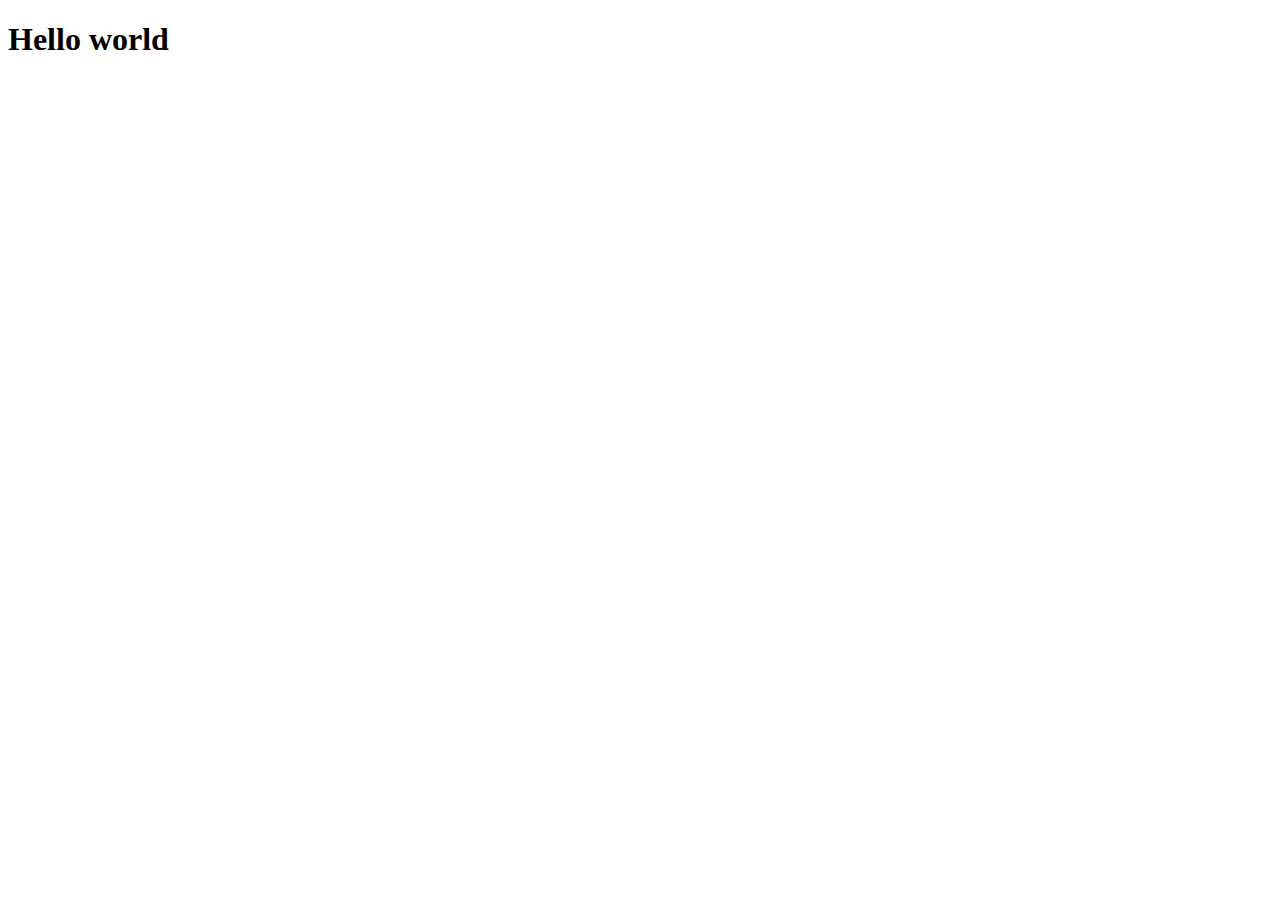
==== index.html @ 2d55bb4e "created 2nd project" ====
<!DOCTYPE html>
<html lang="en">
<head>
    <meta charset="UTF-8">
    <meta http-equiv="X-UA-Compatible" content="IE=edge">
    <meta name="viewport" content="width=device-width, initial-scale=1.0">
    <title>Document</title>
</head>
<body>
    <h1>Hello world</h1>
</body>
</html>
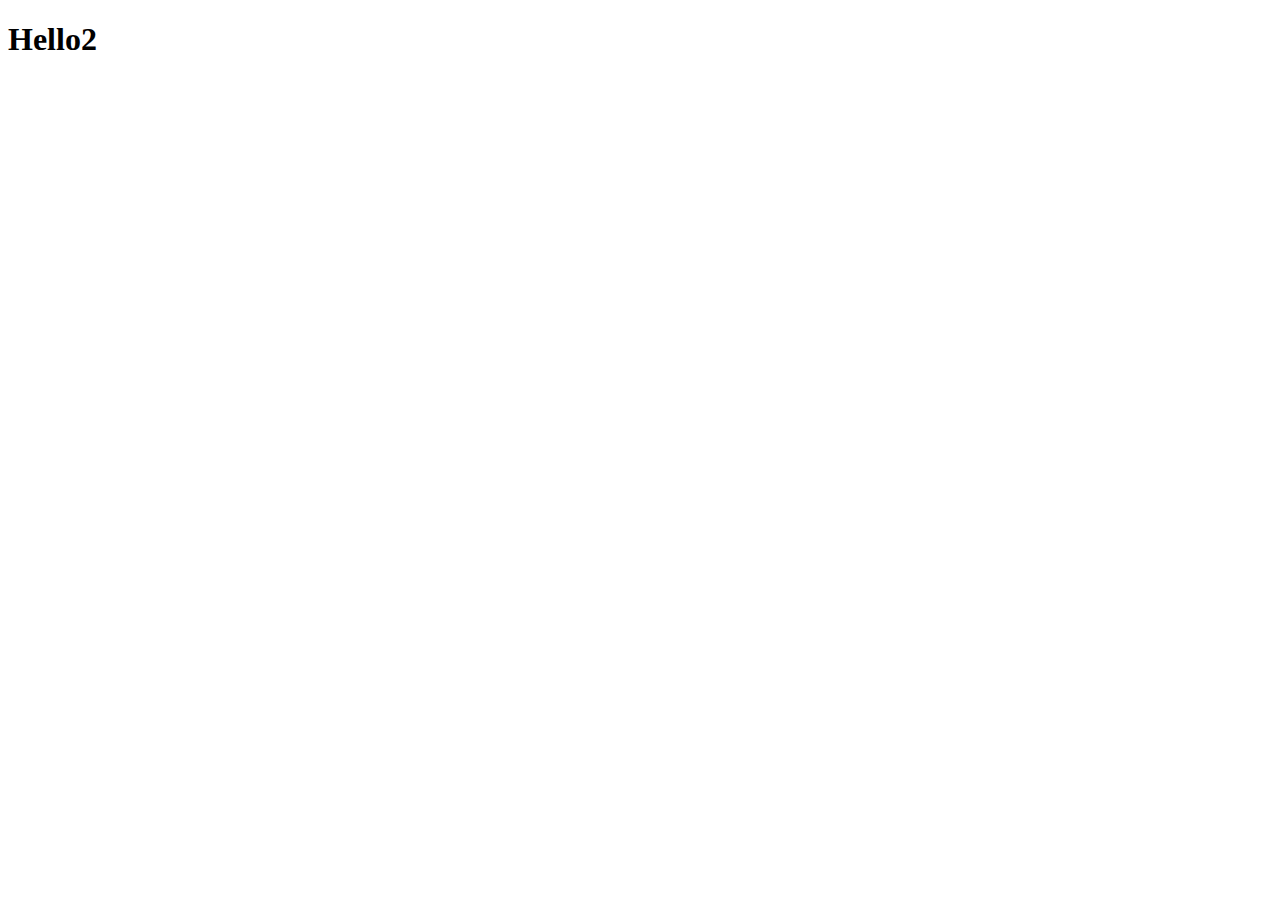
==== commit e527afd6: "created 3nd project" ====
--- a/index.html
+++ b/index.html
@@ -7,6 +7,6 @@
     <title>Document</title>
 </head>
 <body>
-    <h1>Hello world</h1>
+    <h1>Hello2</h1>
 </body>
 </html>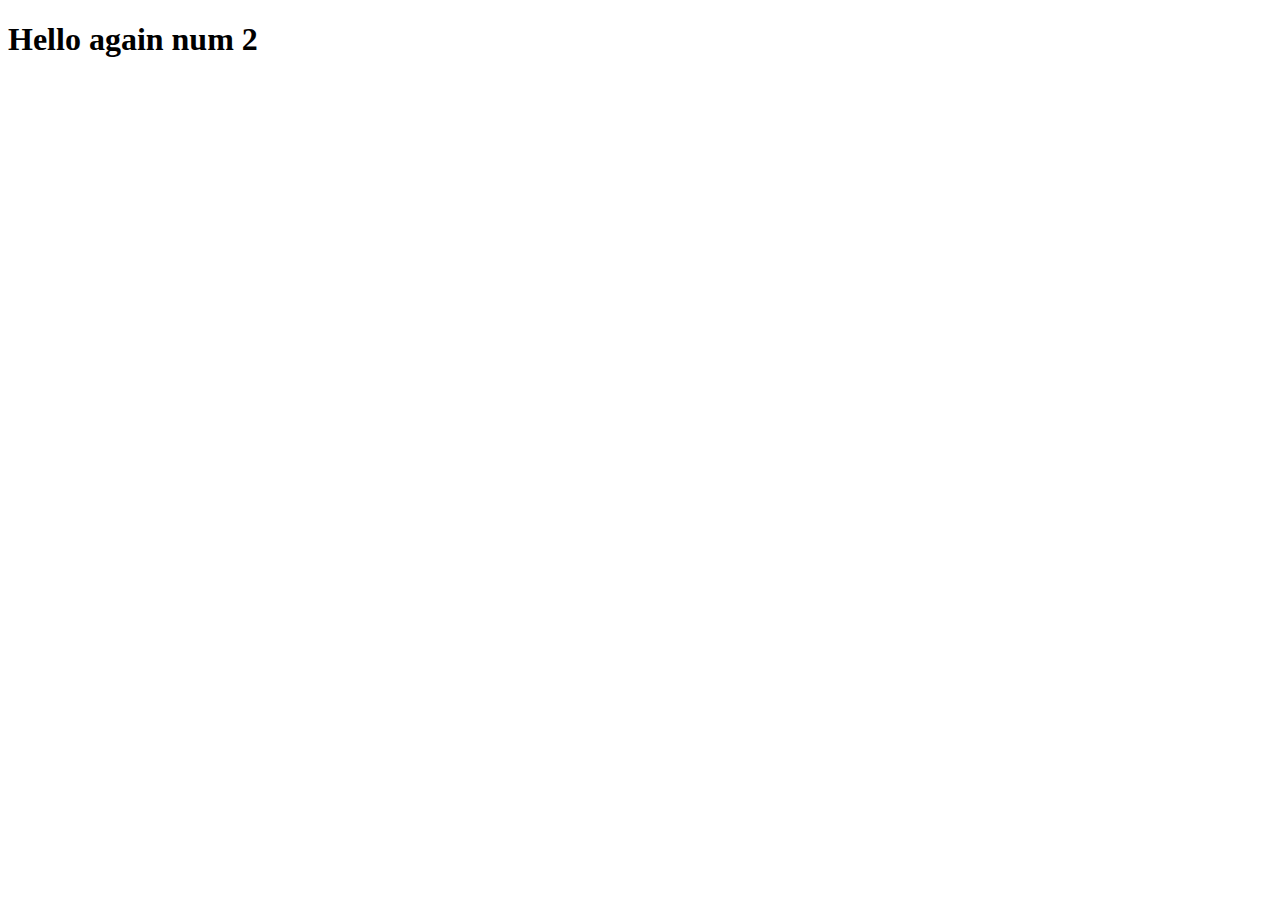
==== commit d4a689d2: "just a practice" ====
--- a/index.html
+++ b/index.html
@@ -7,6 +7,6 @@
     <title>Document</title>
 </head>
 <body>
-    <h1>Hello2</h1>
+    <h1>Hello again num 2</h1>
 </body>
 </html>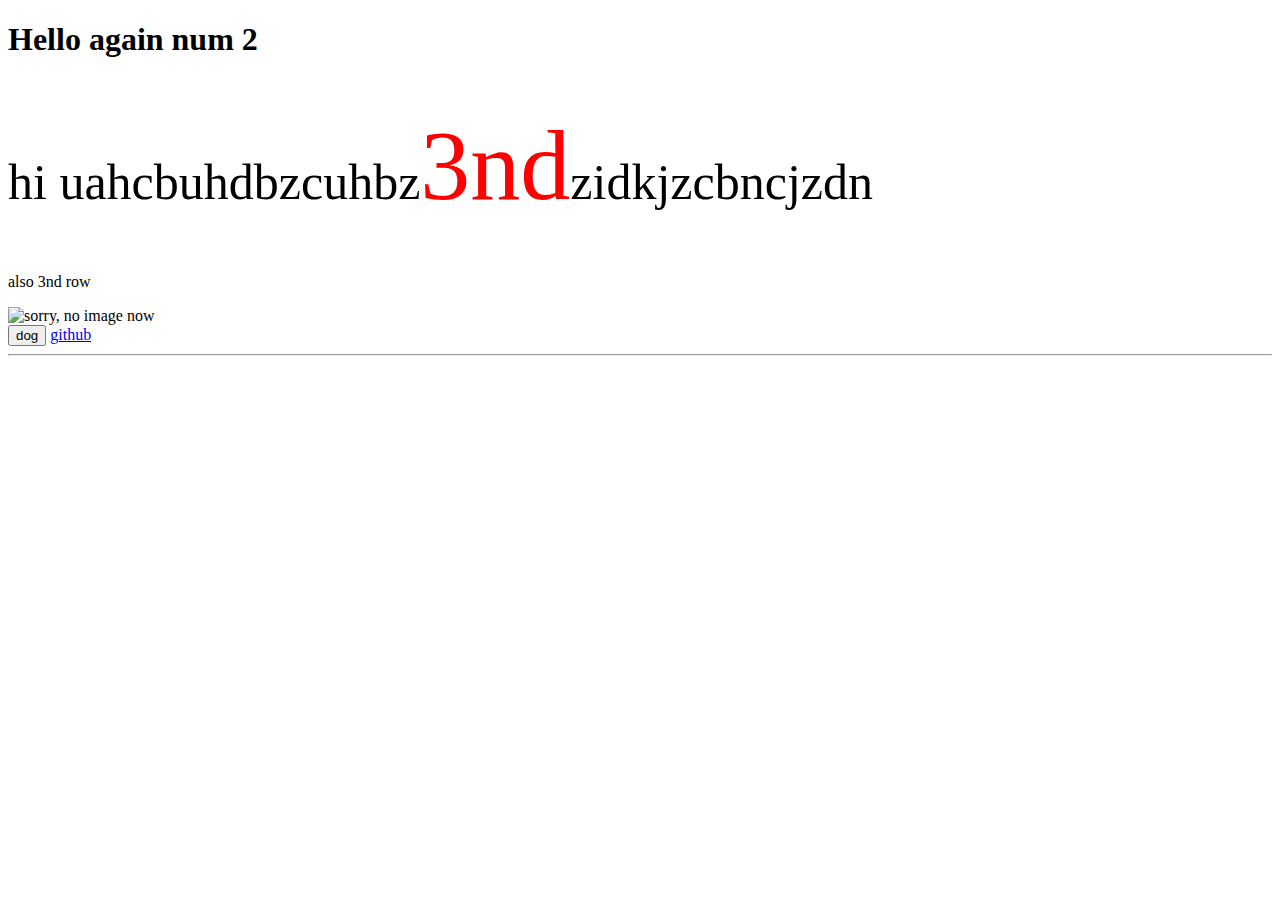
==== commit 95c49517: "just a practice" ====
--- a/index.html
+++ b/index.html
@@ -7,6 +7,21 @@
     <title>Document</title>
 </head>
 <body>
-    <h1>Hello again num 2</h1>
+<div>
+    <h1 id = "title">Hello again num 2</h1>
+    <p style="font-size: 50px;">hi
+        uahcbuhdbzcuhbz<span style="color: red; font-size: 100px;">3nd</span>zidkjzcbncjzdn
+    </p>
+    <p>
+        <span>also 3nd row</span>
+    </p>
+    <img src="https://play-lh.googleusercontent.com/WIdOgjifJr63RvuNYnJV6fAoZ3mLn291owrQHiXNuUEyKf4dJQBUntW57yCGMiF2734" alt="sorry, no image now" weight="300px" height="300px" >
+</div>
+</input type="email">
+<button>dog</button>
+
+<a href="https://github.com/settings/keys">github</a>
+
+<hr>
 </body>
 </html>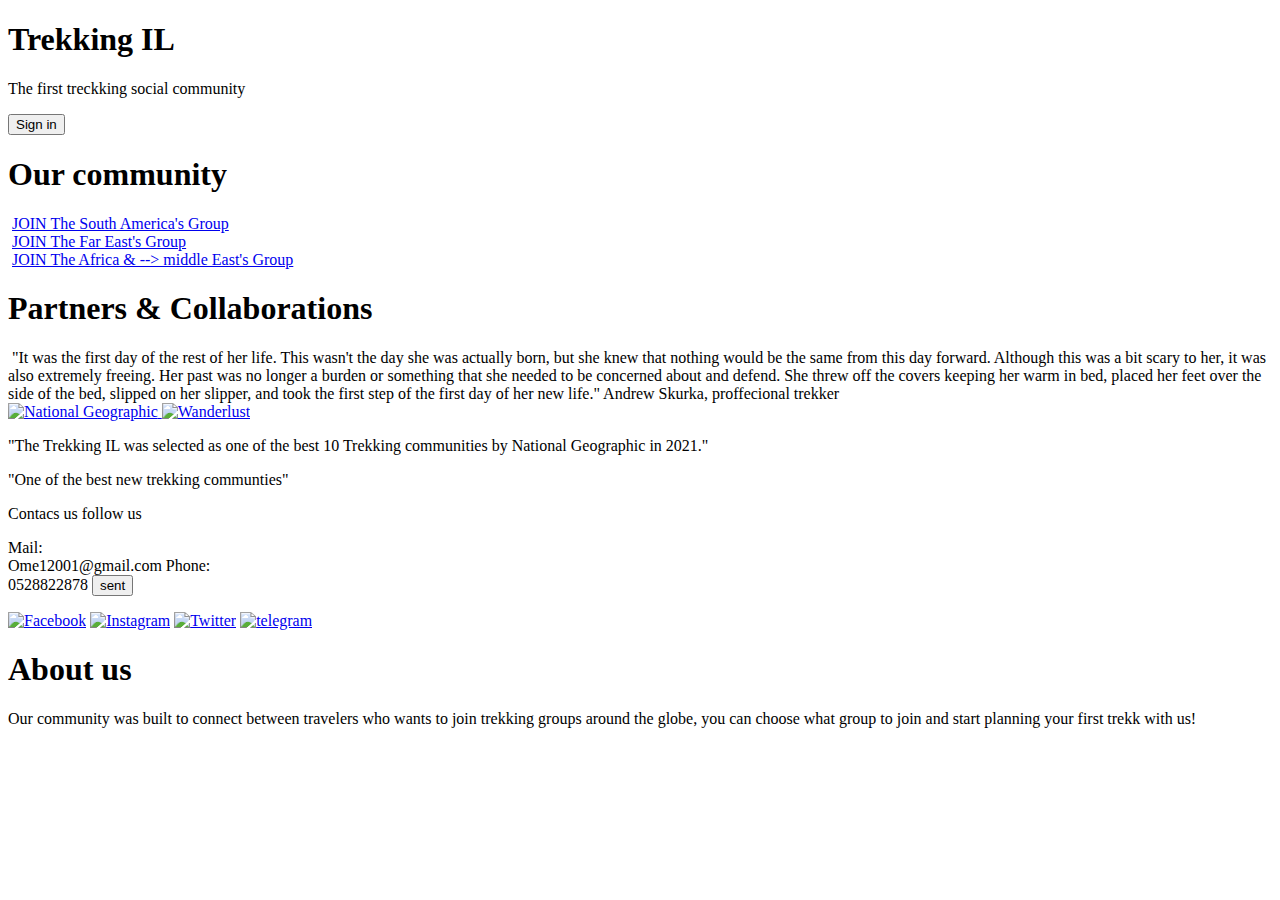
==== commit 9ea82c78: "renamed" ====
--- a/index.html
+++ b/index.html
@@ -1,27 +1,148 @@
 <!DOCTYPE html>
 <html lang="en">
+
 <head>
     <meta charset="UTF-8">
     <meta http-equiv="X-UA-Compatible" content="IE=edge">
     <meta name="viewport" content="width=device-width, initial-scale=1.0">
     <title>Document</title>
+    <link rel="stylesheet" href="style2.css">
 </head>
+
 <body>
-<div>
-    <h1 id = "title">Hello again num 2</h1>
-    <p style="font-size: 50px;">hi
-        uahcbuhdbzcuhbz<span style="color: red; font-size: 100px;">3nd</span>zidkjzcbncjzdn
-    </p>
-    <p>
-        <span>also 3nd row</span>
-    </p>
-    <img src="https://play-lh.googleusercontent.com/WIdOgjifJr63RvuNYnJV6fAoZ3mLn291owrQHiXNuUEyKf4dJQBUntW57yCGMiF2734" alt="sorry, no image now" weight="300px" height="300px" >
-</div>
-</input type="email">
-<button>dog</button>
+    <div class="hero">
+        <div class="divs">
+            <h1 id="h1">Trekking IL</h1>
+        </div>
+        <div class="divs">
+            <p id="p1">The first treckking
+                social community </p>
+        </div>
+        <div class="divs"> <a target="_blank" rel="noopener" href="project1.html"><button type="button"
+                    id="button1">Sign
+                    in</button></a></div>
+    </div>
 
-<a href="https://github.com/settings/keys">github</a>
 
-<hr>
+    <div class="middle">
+        <h1 id="header2">Our community</h1>
+        <div class="all-images">
+
+            <div class="middle-images">
+                <span><img id="img1" src="https://drakensberghikes.com/images/articles/daphne/20180708_082635-01.jpeg"
+                        alt=""></span>
+                <a class="links" target="_blank" rel="noopener"
+                    href="https://he.wikipedia.org/wiki/%D7%90%D7%9E%D7%A8%D7%99%D7%A7%D7%94_%D7%94%D7%93%D7%A8%D7%95%D7%9E%D7%99%D7%AA">JOIN
+                    The South America's Group</a>
+            </div>
+
+            <div class="middle-images">
+                <span><img id="img2"
+                        src="https://i0.wp.com/handluggageonly.co.uk/wp-content/uploads/2017/08/IMG_5159-a.jpg?fit=1600%2C1066&ssl=1"
+                        alt=""></span>
+                <a class="links" target="_blank" rel="noopener"
+                    href="https://he.wikipedia.org/wiki/%D7%94%D7%9E%D7%96%D7%A8%D7%97_%D7%94%D7%A8%D7%97%D7%95%D7%A7">
+                    JOIN The Far East's Group</a>
+            </div>
+
+
+            <div class="middle-images">
+                <span><img id="img3"
+                        src="https://adventure.com/wp-content/uploads/2022/07/Hero-Inside-South-Americas-icy-new-National-Park-Photo-credit-Pilar-Valenzuela-Delpiano-12-scaled.jpg"
+                        alt=""></span>
+                <a class="links" target="_blank" rel="noopener"
+                    href="https://he.wikipedia.org/wiki/%D7%90%D7%A4%D7%A8%D7%99%D7%A7%D7%94">JOIN The Africa & -->
+                    middle East's Group</a>
+            </div>
+
+        </div>
+    </div>
+
+
+    <div class="Third">
+        <div class="both2">
+            <div id="third-h">
+                <h1>Partners & Collaborations</h1>
+            </div>
+            <div class="andrew">
+                <span id="andrew1"><img src="https://andrewskurka.com/wp-content/uploads/selfie-bancroft.jpg"
+                        alt=""></span>
+                <span id="andrew2">"It was the first day of the rest of her life. This wasn't the day she was actually
+                    born, but
+                    she knew that nothing would be the same from this day forward. Although this was a bit scary to her,
+                    it was
+                    also extremely freeing. Her past was no longer a burden or something that she needed to be concerned
+                    about
+                    and defend. She threw off the covers keeping her warm in bed, placed her feet over the side of the
+                    bed,
+                    slipped on her slipper, and took the first step of the first day of her new life." Andrew Skurka,
+                    proffecional trekker
+                </span>
+            </div>
+        </div>
+        <div class="fix1">
+            <div class="news">
+                <a target="_blank" rel="noopener" href="https://www.nationalgeographic.com/magazine">
+                    <img id="news1"
+                        src="https://upload.wikimedia.org/wikipedia/commons/thumb/6/6a/National-Geographic-Logo.svg/1280px-National-Geographic-Logo.svg.png"
+                        alt="National Geographic">
+                </a>
+                <a target="_blank" rel="noopener" href="https://www.wanderlust.co.uk/">
+                    <img id="news2"
+                        src="https://thinkpublishing.co.uk/wp-content/uploads/2020/04/WL-TravelWell-Logo-blk.png"
+                        alt="Wanderlust">
+                </a>
+            </div>
+
+            <div class="p-news3">
+                <p id="p-news1">"The Trekking IL was selected as one of the best 10 Trekking communities by National
+                    Geographic in 2021."</p>
+                <p id="p-news2">"One of the best new trekking communties"</p>
+            </div>
+        </div>
+
+    </div>
+
+
+
+    <div class="footage">
+        <div class="contact">
+            <span>Contacs us</span>
+            <span>follow us</span>
+        </div>
+
+        <div class="contact2">
+            <p class="contact3">
+                <span>Mail:<br>Ome12001@gmail.com</span>
+                <span>Phone:<br>0528822878</span>
+                </input type="text" placeholder="Or leave a message here" style="width: 150px; height: 50px;">
+                <button type="button" id="b1">sent</button>
+            </p>
+            <div class="icons">
+                <a target="_blank" rel="noopener" href="https://www.facebook.com/"><img
+                        src="https://cdn-icons-png.flaticon.com/512/1051/1051309.png" alt="Facebook" width="60px"
+                        height="60px"></a>
+                <a target="_blank" rel="noopener" href="https://www.instagram.com/"><img
+                        src="https://cdn-icons-png.flaticon.com/512/1400/1400829.png" alt="Instagram" width="60px"
+                        height="60px"></a>
+                <a target="_blank" rel="noopener" href="https://twitter.com/twitter"><img
+                        src="https://cdn-icons-png.flaticon.com/512/25/25347.png" alt="Twitter" width="60px"
+                        height="60px"></a>
+                <a target="_blank" rel="noopener" href=https://telegram.org><img
+                        src="https://cdn-icons-png.flaticon.com/512/2111/2111710.png" alt="telegram" width="60px"
+                        height="60px"></a>
+            </div>
+        </div>
+        <div class="explain">
+            <h1 id="explain2">About us</h1>
+            <p id="explain3">Our community was built to connect between travelers who wants to join trekking groups
+                around the globe, you can choose what group to join and start planning your first trekk with us!</p>
+        </div>
+
+
+    </div>
+
+
 </body>
+
 </html>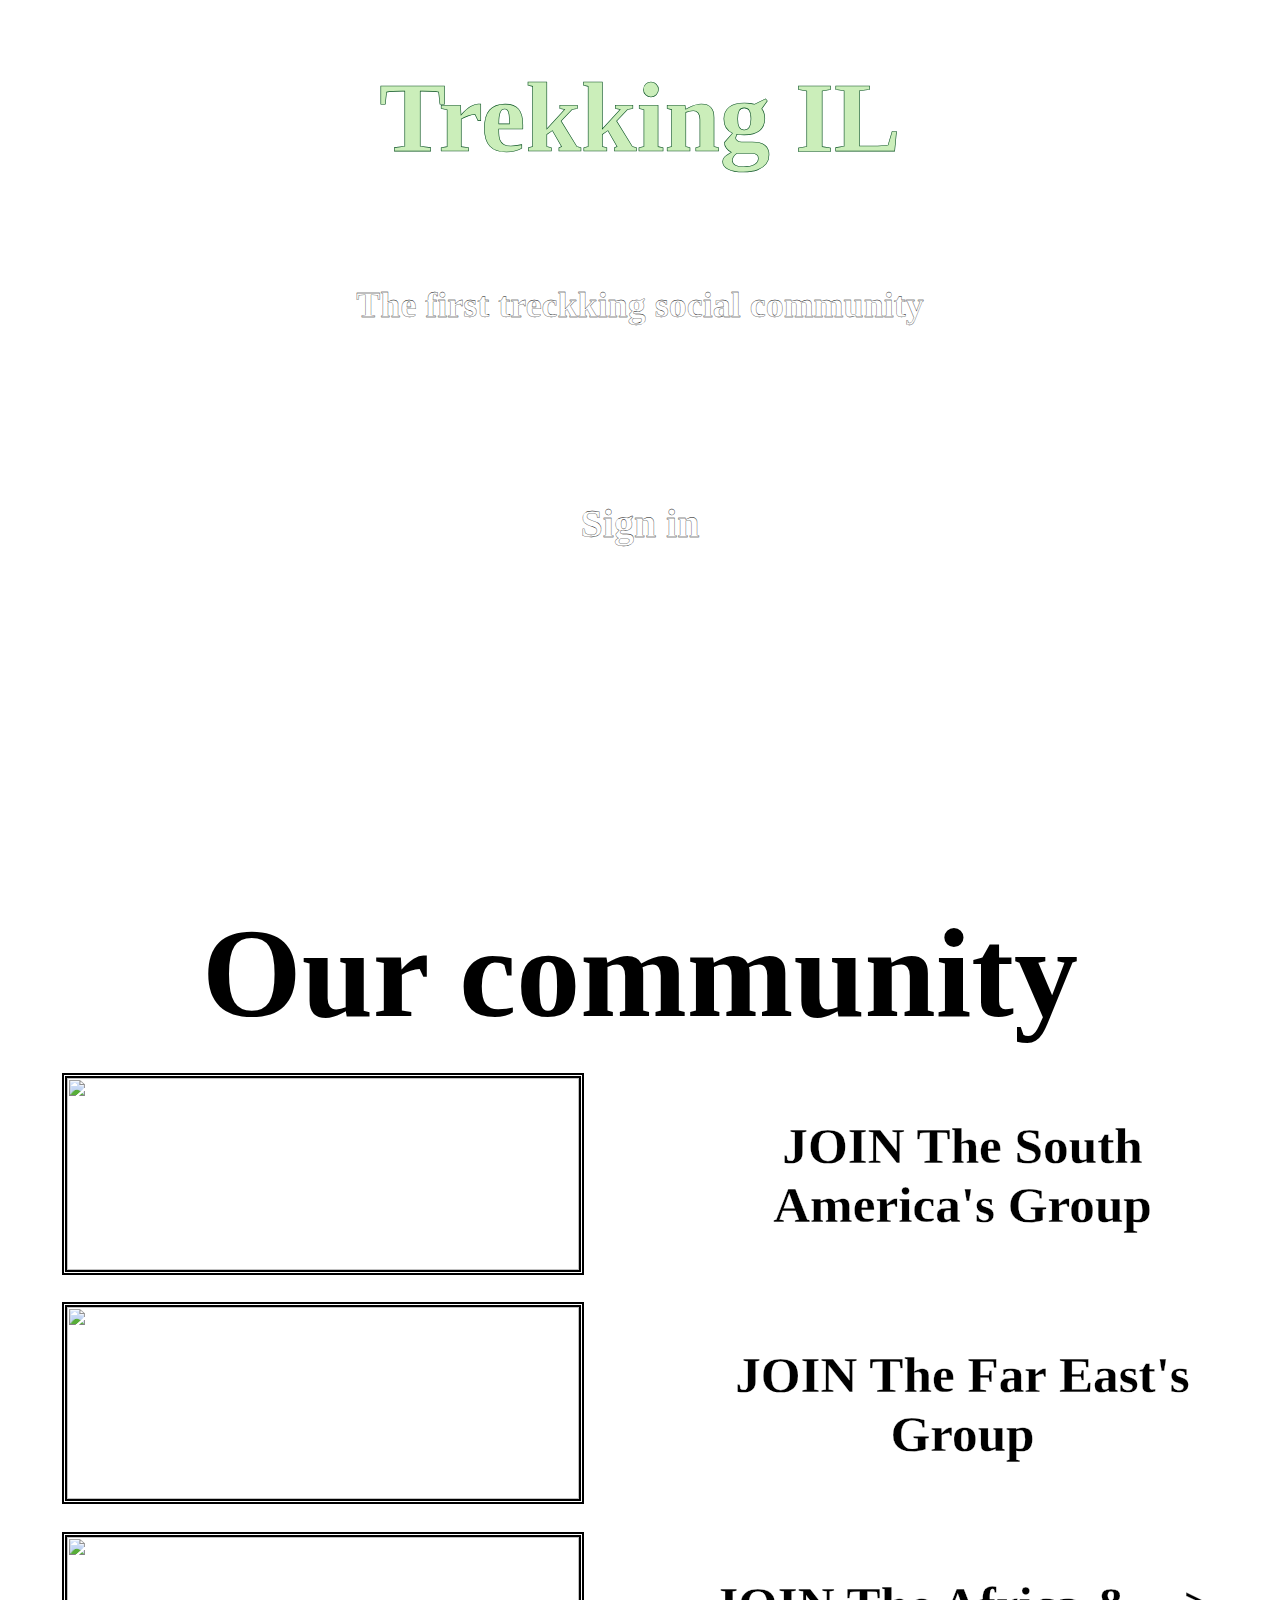
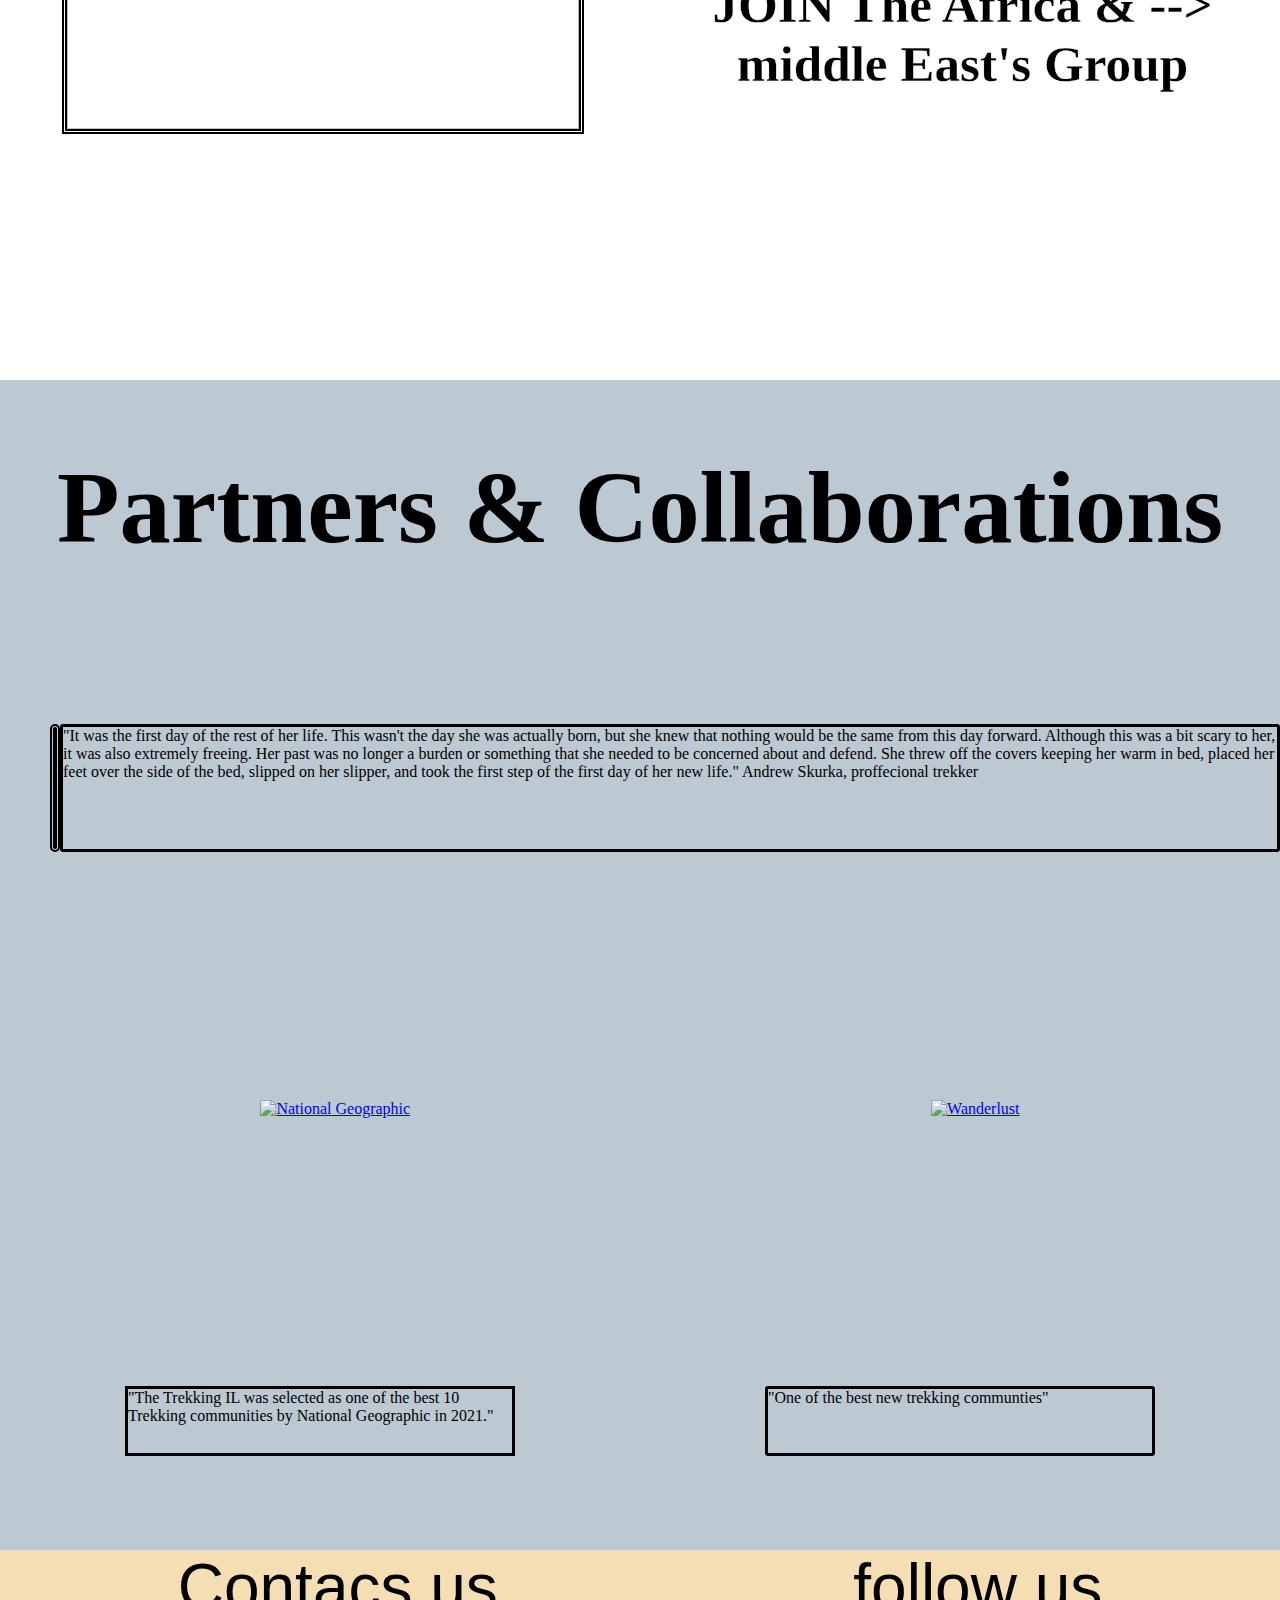
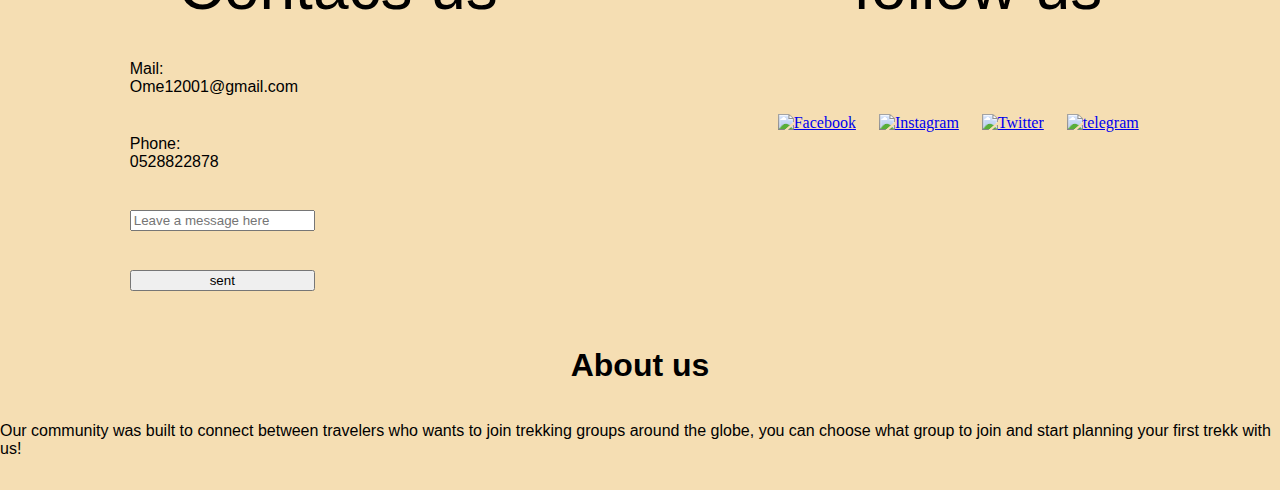
==== commit b96a2506: "InputUpdate" ====
--- a/index.html
+++ b/index.html
@@ -115,7 +115,7 @@
             <p class="contact3">
                 <span>Mail:<br>Ome12001@gmail.com</span>
                 <span>Phone:<br>0528822878</span>
-                </input type="text" placeholder="Or leave a message here" style="width: 150px; height: 50px;">
+                <input id="input1" type="text" placeholder="Leave a message here ">
                 <button type="button" id="b1">sent</button>
             </p>
             <div class="icons">
--- a/style2.css
+++ b/style2.css
@@ -0,0 +1,525 @@
+body {
+
+    margin: 0;
+
+
+
+}
+
+
+
+.hero {
+    background-image: url("https://wallpaper.dog/large/20505290.jpg");
+    background-repeat: no-repeat;
+    /* display: flex; */
+
+    text-align: center;
+    /* gap: 80px; */
+    width: 100vw;
+    height: 100vh;
+    background-size: cover;
+
+}
+
+.divs {
+
+    display: flex;
+    justify-content: center;
+    width: 100vw;
+
+}
+
+#h1 {
+    -webkit-text-stroke: 0.6px rgb(8, 80, 34);
+    font-size: 100px;
+    color: rgba(186, 233, 164, 0.757);
+    display: flex;
+    justify-content: center;
+    margin-top: 60px;
+    font-family: Cambria, Cochin, Georgia, Times, 'Times New Roman', serif
+}
+
+#p1 {
+    font-size: 36px;
+    color: white;
+    -webkit-text-stroke: 0.3px black;
+    /* max-width: max-content; */
+
+    display: flex;
+    ;
+    justify-content: center;
+    font-weight: 900;
+    border: 6px double white;
+    font-family: Cambria, Cochin, Georgia, Times, 'Times New Roman', serif
+}
+
+
+#button1 {
+    display: inline-block;
+    text-align: center;
+    margin-top: 120px;
+    height: 70px;
+    width: 185px;
+    font-size: 40px;
+    font-weight: 900;
+    font-family: Cambria, Cochin, Georgia, Times, 'Times New Roman', serif;
+    background-color: rgba(255, 255, 255, 0.126);
+    color: white;
+    -webkit-text-stroke: 0.3px black;
+    border-radius: 5px;
+    border: 5px double white;
+    cursor: pointer;
+}
+
+
+
+
+
+
+.middle {
+    background-image: url("https://cdn5.vectorstock.com/i/1000x1000/95/59/hiking-background-travel-people-nature-vector-26219559.jpg");
+
+    display: inline-block;
+    justify-content: center;
+    width: 100vw;
+    height: 120vh;
+    background-size: cover;
+    background-position: center;
+}
+
+#header2 {
+    width: 100vw;
+    font-size: 10vw;
+    font-family: Cambria, Cochin, Georgia, Times, 'Times New Roman', serif;
+    margin-top: 0;
+    margin-bottom: 0;
+    display: flex;
+    justify-content: center;
+}
+
+.all-images {
+    width: 100vw;
+
+    padding-top: 0vh;
+    height: auto;
+    display: flex;
+    flex-direction: column;
+
+}
+
+.middle-images {
+    width: 100vw;
+    height: auto;
+    padding-top: 2vw;
+    margin-top: 50px;
+    display: flex;
+    align-items: center;
+    justify-content: space-around;
+    font-size: 2vw;
+
+    margin: 0px;
+
+}
+
+.middle-images img {
+    width: 40vw;
+    height: 15vw;
+    margin: 0px;
+    border: 5px double black;
+
+}
+
+.middle-images a {
+    -webkit-text-stroke: 0.02vw white;
+    width: 40vw;
+
+}
+
+
+.links {
+    display: flex;
+    text-align: center;
+    color: black;
+    font-size: 4vw;
+    font-weight: 600;
+    -webkit-text-stroke: 0.02vw white;
+}
+
+
+.Third {
+    background-color: rgb(188, 200, 210);
+    background-repeat: repeat-y;
+    display: flex;
+    /* justify-content: center; */
+    /* align-content: space-between; */
+    width: 100vw;
+    height: 130vh;
+    background-size: cover;
+    background-position: center;
+
+}
+
+
+
+#third-h {
+    display: flex;
+    justify-content: center;
+    width: 100vw;
+    height: auto;
+    font-size: 4vw;
+    font-family: Cambria, Cochin, Georgia, Times, 'Times New Roman', serif;
+    margin-top: 0;
+    margin-bottom: 0;
+}
+
+
+.andrew {
+
+    position: absolute;
+    margin-top: 10vh;
+    /* margin-right: 10vh; */
+    height: 10vw;
+    display: flex;
+    flex-direction: row;
+    justify-content: center;
+
+}
+
+
+.news {
+    display: flex;
+    flex-direction: row;
+    /* justify-content:center; */
+    /* justify-content: space-around; */
+    justify-content: flex-start;
+    justify-content: space-around;
+    width: 100vw;
+    height: 30vh;
+}
+
+#news1 {
+
+    width: 30vw;
+    height: 15vw;
+}
+
+#news2 {
+
+    width: 30vw;
+    height: 15vw;
+
+}
+
+.news3 {
+
+    display: flex;
+    flex-direction: row;
+    justify-content: space-around;
+    width: 30vw;
+    height: 10vh;
+
+
+}
+
+.fix1 {
+
+    display: flex;
+    flex-direction: column;
+    position: absolute;
+    /* float:inline-start; */
+    margin-top: 80vh;
+    justify-content: flex-end;
+
+
+
+}
+
+
+
+#p-news1 {
+    width: 30vw;
+    height: 5vw;
+    border: 3px solid black;
+
+}
+
+#p-news2 {
+    width: 30vw;
+    height: 5vw;
+    border-radius: 3px;
+    border: 3px solid black;
+
+}
+
+.p-news3 {
+    display: flex;
+    flex-direction: row;
+    justify-content: space-around;
+    height: 10vh;
+}
+
+
+#andrew1 {
+    display: flex;
+    flex-direction: row;
+
+    border-radius: 5px;
+    margin-left: 50px;
+    border: 5px double black;
+
+
+}
+
+#andrew2 {
+
+    border-radius: 3px;
+    border: 3px solid black;
+}
+
+
+
+.footage {
+    background-color: wheat;
+    background-repeat: no-repeat;
+    width: 100vw;
+    height: 60vh;
+    background-repeat: no-repeat;
+    background-size: cover;
+    background-position: center;
+
+}
+
+.contact {
+    font-family: 'Gill Sans', 'Gill Sans MT', Calibri, 'Trebuchet MS', sans-serif;
+    display: flex;
+    flex-direction: row;
+    justify-content: space-around;
+    font-size: 5vw;
+}
+
+
+.contact2 {
+    display: flex;
+    flex-direction: row;
+    justify-content: space-around;
+    width: 100vw;
+    padding-left: 0vw;
+
+}
+
+.contact3 {
+
+    display: flex;
+    flex-direction: column;
+    height: 30vh;
+    justify-content: space-around;
+    /* position: relative; */
+    /* float: right; */
+    /* margin-right: 10vw; */
+    font-family: 'Gill Sans', 'Gill Sans MT', Calibri, 'Trebuchet MS', sans-serif;
+}
+
+#b1 {
+
+    /* width: 40px; */
+
+}
+
+.explain {
+    /* margin-bottom: 0px; */
+    flex-direction: column;
+    justify-content: center;
+    font-family: 'Gill Sans', 'Gill Sans MT', Calibri, 'Trebuchet MS', sans-serif;
+
+}
+
+#explain2 {
+    /* margin-top: 20px; */
+    display: flex;
+    justify-content: center;
+}
+
+#explain3 {
+    /* width: 500px; */
+    display: inline-block;
+    /* margin-left: 480px; */
+}
+
+#input{
+
+    /* width: 100vw; */
+    /* width: max-content; */
+
+}
+
+
+
+.icons {
+    display: flex;
+    flex-direction: row;
+    justify-content: space-around;
+    margin-top: 10vh;
+    width: 30vw;
+    margin-left: 15vw;
+   
+
+
+}
+
+
+@media screen and (max-width: 768px) {
+
+
+    .all-images {
+        width: 100vw;
+        padding-bottom: 5vh;
+        padding-top: 5vh;
+        height: auto;
+        display: flex;
+        flex-direction: column;
+
+    }
+
+    .middle-images img {
+        width: 40vw;
+        height: 20vh;
+        margin: 0px;
+        border: 5px double black;
+    }
+
+    .middle-images a {
+
+        -webkit-text-stroke: 0.05vw white;
+    }
+
+    #third-h {
+
+        display: flex;
+        justify-content: center;
+        width: 100vw;
+        /* height: auto; */
+        font-size: 4vw;
+        font-family: Cambria, Cochin, Georgia, Times, 'Times New Roman', serif;
+        margin-top: 0;
+        margin-bottom: 0;
+
+    }
+
+    .andrew img {
+        margin: 0;
+        width: 35vw;
+        height: 35vw;
+        display: flex;
+        flex-direction: row;
+    }
+
+    .andrew {
+        width: 100vw;
+        height: 27.5vh;
+
+    }
+
+    #andrew2 {
+        display: flex;
+        justify-content: center;
+        justify-content: center;
+        width: 100vw;
+        height: 30vw;
+
+    }
+
+    .news {
+        display: flex;
+        flex-direction: row;
+        /* justify-content:center; */
+        /* justify-content: space-around; */
+        justify-content: flex-start;
+        justify-content: space-around;
+        width: 100vw;
+        height: 30vw;
+    }
+
+    .news3 {
+        display: flex;
+        flex-direction: row;
+        align-items: flex-end;
+        width: 30vw;
+        height: 10vh;
+
+
+    }
+
+    .fix1 {
+        display: flex;
+        flex-direction: column;
+        justify-content: flex-end;
+
+
+
+    }
+
+    .p-news3 {
+        display: flex;
+        flex-direction: row;
+        justify-content: space-between;
+
+    }
+
+    #p-news1 {
+        width: 30vw;
+        height: 5vw;
+        border: 3px solid black;
+
+    }
+
+    #p-news2 {
+        width: 30vw;
+        height: 5vw;
+        border-radius: 3px;
+        border: 3px solid black;
+
+    }
+
+    .contact2 {
+        padding-left: 7.5vw;
+        justify-content: space-around;
+        width: 100vw;
+
+    }
+
+    .icons {
+        width: 10vw;
+        display: flex;
+        justify-content: center;
+        margin-right: 18vw;
+    }
+
+    #p-news1 {
+        width: 30vw;
+        height: 20vw;
+        border: 3px solid black;
+
+    }
+
+    #p-news2 {
+        width: 30vw;
+        height: 15vw;
+        border-radius: 3px;
+        border: 3px solid black;
+
+    }
+
+    .p-news3 {
+
+        display: flex;
+        justify-content: space-around;
+
+    }
+
+    #andrew2 {
+
+        height: 35vh;
+
+    }
+
+}